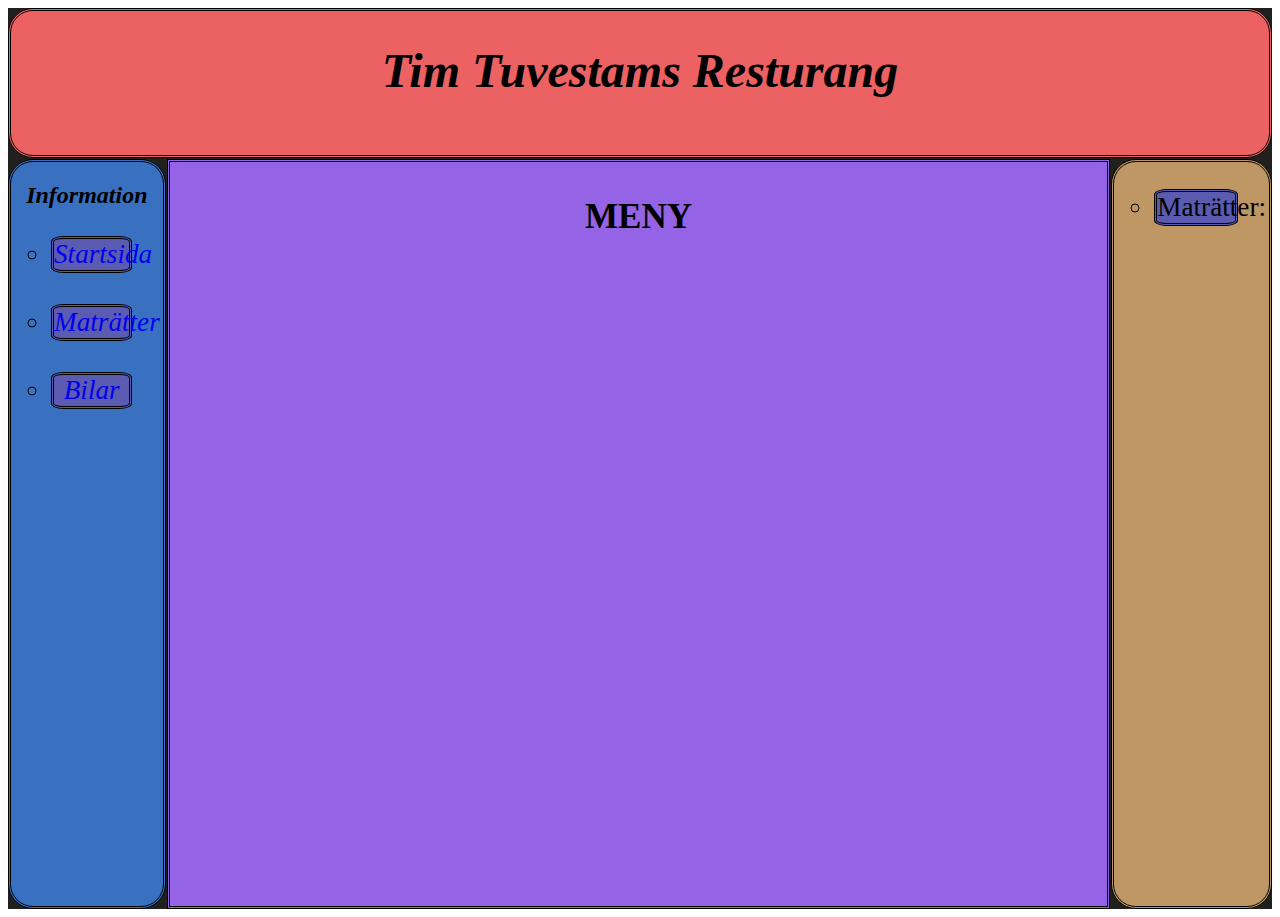
==== sida2.html @ db8ae6b9 "Sida 2 och 2" ====
<!DOCTYPE html>            <!--DOCTYPE och Språk-->
<html lang ="sv">

<head>
    <title> Tim Tuvestams Resturang </title>
    <meta charset = "utf-8"/>                       <!--Head-->
    <link href = "style.css" rel = "stylesheet"/>
</head>

<body>
    <div class="container">                                         <!--Griddarna-->
        <div class="item-1"><h1>Tim Tuvestams Resturang</h1></div>
        <div class="item-2"
        ><header> 
            <h2> Information </h2>  
            <nav>                                                <!--Navmeny-->
                <ul>
                    <li><a href ="index.html">Startsida</a></li>
                    <br>
                    <li><a href ="sida2.html">Maträtter</a></li>        
                    <br>       
                    <li><a href ="sida3.html">Bilar</a></li>
                </ul>
            </nav>       

        </header> </div>
        <div class="item-3">
            <h3>MENY </h3>
            

           
        </div> 
        <div class="item-4">
         <nav>
            <ul>
                <li>
                    Maträtter:
                </li>
            </ul>
         </nav>    
      </div>


      

</body>
</html>
---- style.css ----
body {
  background-image: url(https://media.istockphoto.com/id/502936829/photo/car-tires.jpg?s=612x612&w=0&k=20&c=3jn6wQtmUxnOdDEOOIfz3VGf_CXwvL7KBwKR_HxfPcU=);
  
}

.container { /* För alla gridda */
    display: grid;
    grid-template-columns: 1fr 6fr 1fr;
    grid-gap: 1px;
    grid-template-rows: 150px 750px;
    background-color: rgb(32, 32, 31);
    
    
}

.item-1{ /* Plan A Titletext */
    background-color: rgb(236, 98, 98);
    border-style: double; 
    grid-column: span 3;
    height: auto;
    text-align: center;
    font-family:'Times New Roman', Times, serif;
    font-style: italic;
    font-size: 150%; 
    border-radius: 25px;
}

.item-2{ /* Plan B Nav meny */
    background-color: rgb(58, 112, 192);
    border-style: double; 
    grid-column: span 1;
    font-family:'Times New Roman', Times, serif;
    font-style: italic;
    text-align: center;
    border-radius: 25px;
}

.item-3{ /* Plan C Informationstext */
    background-color: rgb(149, 99, 230);
    border-style: double; 
    width: auto;
    grid-column: span 1;
    Text-align:center;
    font-size:30px;
    
}

.item-4 { /* någonting glömde bort */
    background-color: rgb(190, 151, 100);
    border-style: double;
    border-radius: 25px;
}

nav{ /* Meny style */
    margin-right: 20%;
    font-size: 170%;
}

ul{ /*Meny listans cirklar*/
    list-style-type:circle;
}

li{ /*Listans style*/
    background-color: rgb(91, 91, 177);
    border-style:double;
    border-radius:15%;
}

a{
    text-decoration: none;
}
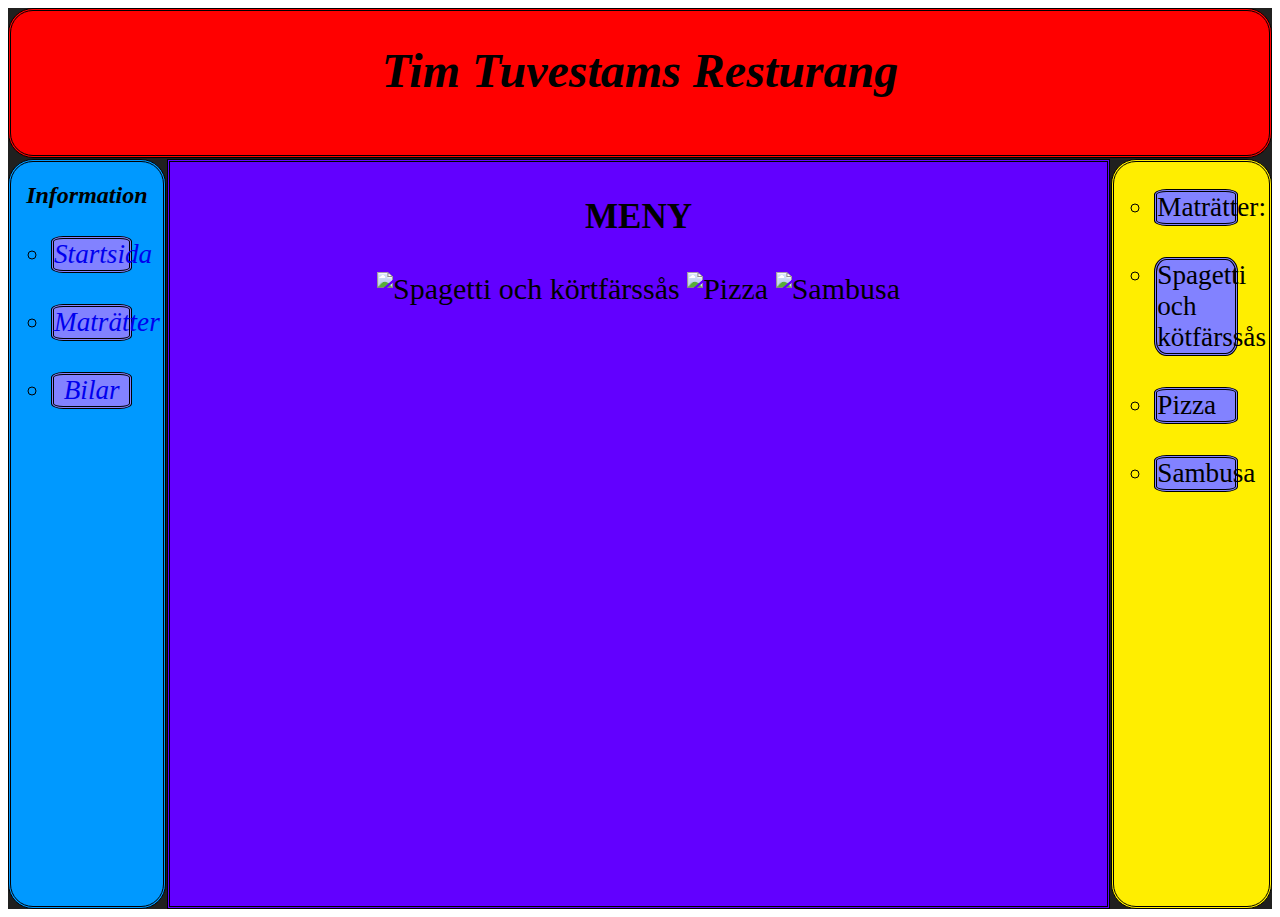
==== commit 365a4bbb: "webbsida" ====
--- a/sida2.html
+++ b/sida2.html
@@ -25,17 +25,21 @@
 
         </header> </div>
         <div class="item-3">
-            <h3>MENY </h3>
-            
-
-           
+            <h3> MENY </h3>
+            <img src="https://encrypted-tbn0.gstatic.com/images?q=tbn:ANd9GcQyO1RH6mrFSIQK6X5ry7O2Z54xfZgxS9_UCw&usqp=CAU" alt="Spagetti och körtfärssås">
+            <img src ="https://encrypted-tbn0.gstatic.com/images?q=tbn:ANd9GcR0Lj3_8eh0xYQLDhyh1pYwOF6l00mL7hIfww&usqp=CAU" alt="Pizza">
+            <img src="https://encrypted-tbn0.gstatic.com/images?q=tbn:ANd9GcRhUtRYhRAd_Ca22Nk1K39m5AfCtvzYyS321A&usqp=CAU"  alt="Sambusa">        
         </div> 
         <div class="item-4">
          <nav>
             <ul>
-                <li>
-                    Maträtter:
-                </li>
+                <li>Maträtter:</li>
+                <br>
+                <li>Spagetti och kötfärssås</li>
+                <br>
+                <li>Pizza</li>
+                <br>
+                <li>Sambusa</li>
             </ul>
          </nav>    
       </div>
--- a/style.css
+++ b/style.css
@@ -14,7 +14,7 @@
 }
 
 .item-1{ /* Plan A Titletext */
-    background-color: rgb(236, 98, 98);
+    background-color: rgb(255, 0, 0);
     border-style: double; 
     grid-column: span 3;
     height: auto;
@@ -26,7 +26,7 @@
 }
 
 .item-2{ /* Plan B Nav meny */
-    background-color: rgb(58, 112, 192);
+    background-color: rgb(0, 153, 255);
     border-style: double; 
     grid-column: span 1;
     font-family:'Times New Roman', Times, serif;
@@ -36,7 +36,7 @@
 }
 
 .item-3{ /* Plan C Informationstext */
-    background-color: rgb(149, 99, 230);
+    background-color: rgb(98, 0, 255);
     border-style: double; 
     width: auto;
     grid-column: span 1;
@@ -46,7 +46,7 @@
 }
 
 .item-4 { /* någonting glömde bort */
-    background-color: rgb(190, 151, 100);
+    background-color: rgb(255, 238, 0);
     border-style: double;
     border-radius: 25px;
 }
@@ -61,7 +61,7 @@
 }
 
 li{ /*Listans style*/
-    background-color: rgb(91, 91, 177);
+    background-color: rgb(130, 130, 255);
     border-style:double;
     border-radius:15%;
 }
@@ -70,6 +70,9 @@
     text-decoration: none;
 }
 
-
-
-
+.item-23{
+    background-color: rgb(149, 99, 230);
+    border-style: double; 
+    width: auto;
+    grid-column: span 2;
+}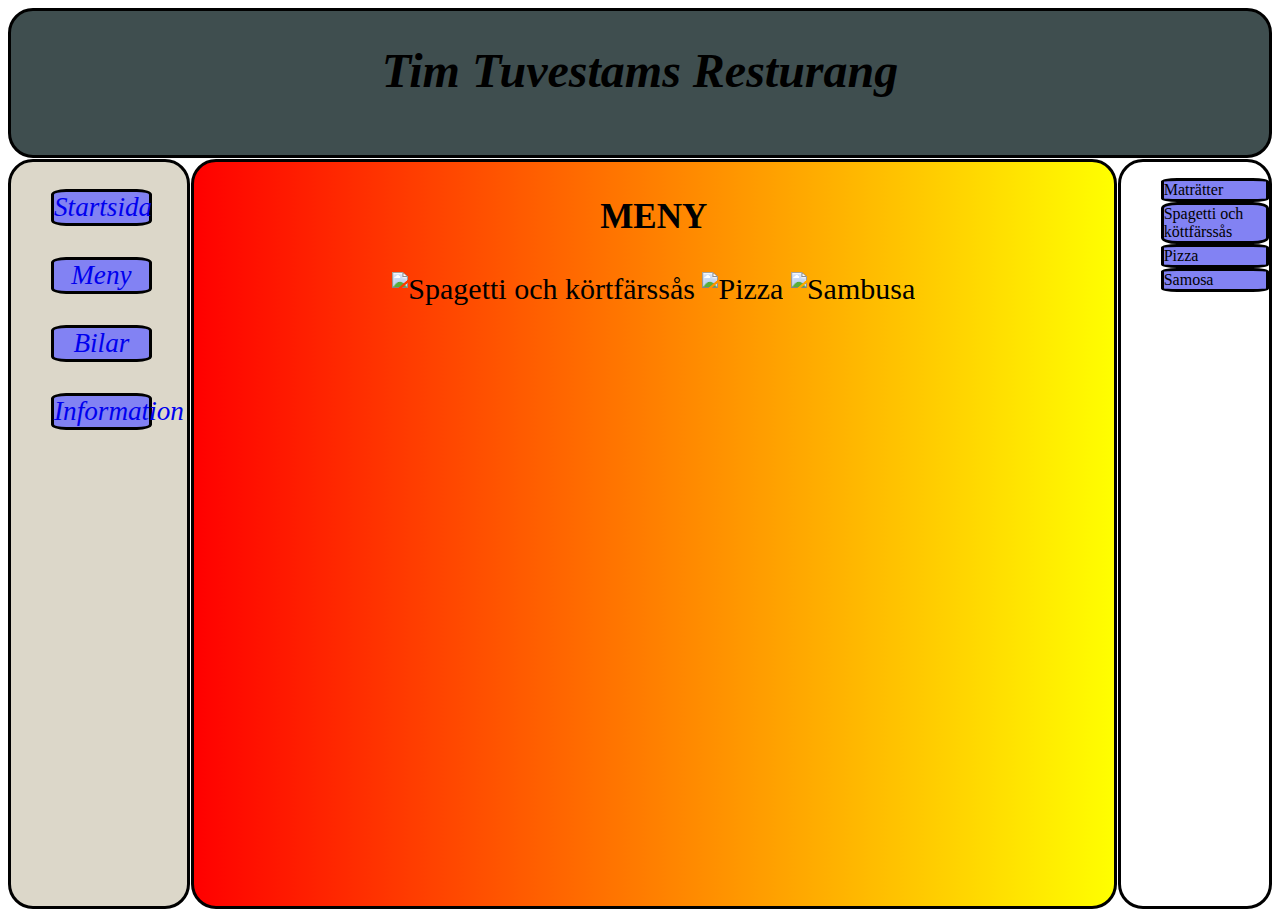
==== commit f4240bb7: "OKEJ" ====
--- a/sida2.html
+++ b/sida2.html
@@ -12,17 +12,17 @@
         <div class="item-1"><h1>Tim Tuvestams Resturang</h1></div>
         <div class="item-2"
         ><header> 
-            <h2> Information </h2>  
             <nav>                                                <!--Navmeny-->
                 <ul>
                     <li><a href ="index.html">Startsida</a></li>
-                    <br>
-                    <li><a href ="sida2.html">Maträtter</a></li>        
-                    <br>       
+                    <br>  
+                    <li><a href ="sida2.html">Meny</a></li>        
+                    <br>  
                     <li><a href ="sida3.html">Bilar</a></li>
+                    <br>  
+                    <li><a href ="sida4.html">Information</a>
                 </ul>
             </nav>       
-
         </header> </div>
         <div class="item-3">
             <h3> MENY </h3>
@@ -31,17 +31,12 @@
             <img src="https://encrypted-tbn0.gstatic.com/images?q=tbn:ANd9GcRhUtRYhRAd_Ca22Nk1K39m5AfCtvzYyS321A&usqp=CAU"  alt="Sambusa">        
         </div> 
         <div class="item-4">
-         <nav>
-            <ul>
-                <li>Maträtter:</li>
-                <br>
-                <li>Spagetti och kötfärssås</li>
-                <br>
+            <ul class = "Lista">
+                <li>Maträtter</li>
+                <li>Spagetti och köttfärssås</li>
                 <li>Pizza</li>
-                <br>
-                <li>Sambusa</li>
+                <li>Samosa</li>
             </ul>
-         </nav>    
       </div>
 
 
--- a/style.css
+++ b/style.css
@@ -1,21 +1,20 @@
+
 body {
   background-image: url(https://media.istockphoto.com/id/502936829/photo/car-tires.jpg?s=612x612&w=0&k=20&c=3jn6wQtmUxnOdDEOOIfz3VGf_CXwvL7KBwKR_HxfPcU=);
   
 }
+
 
 .container { /* För alla gridda */
     display: grid;
     grid-template-columns: 1fr 6fr 1fr;
     grid-gap: 1px;
     grid-template-rows: 150px 750px;
-    background-color: rgb(32, 32, 31);
-    
-    
 }
 
 .item-1{ /* Plan A Titletext */
-    background-color: rgb(255, 0, 0);
-    border-style: double; 
+    background-color: rgb(63, 78, 79);
+    border-style: solid; 
     grid-column: span 3;
     height: auto;
     text-align: center;
@@ -26,8 +25,8 @@
 }
 
 .item-2{ /* Plan B Nav meny */
-    background-color: rgb(0, 153, 255);
-    border-style: double; 
+    background-color: rgb(220, 215, 201);
+    border-style: solid; 
     grid-column: span 1;
     font-family:'Times New Roman', Times, serif;
     font-style: italic;
@@ -36,20 +35,23 @@
 }
 
 .item-3{ /* Plan C Informationstext */
-    background-color: rgb(98, 0, 255);
-    border-style: double; 
+    background-image: linear-gradient(to right, red , yellow);
+    border-style: solid; 
     width: auto;
     grid-column: span 1;
     Text-align:center;
     font-size:30px;
-    
+    border-radius: 25px;
+
 }
 
 .item-4 { /* någonting glömde bort */
-    background-color: rgb(255, 238, 0);
-    border-style: double;
+    background-image: url(https://t3.ftcdn.net/jpg/04/15/64/98/360_F_415649891_o1C3n3N3WucOFSK5zExC0hd13TuOeEIJ.jpg);
+    border-style: solid;
     border-radius: 25px;
 }
+
+
 
 nav{ /* Meny style */
     margin-right: 20%;
@@ -57,22 +59,41 @@
 }
 
 ul{ /*Meny listans cirklar*/
-    list-style-type:circle;
+    list-style-type: none;
 }
 
 li{ /*Listans style*/
-    background-color: rgb(130, 130, 255);
-    border-style:double;
+    background-color: rgb(130, 130, 243);
+    border-style: solid;
     border-radius:15%;
+}
+
+.item-5{
+    background-color: rgb(162, 123, 92);
+    border-style: solid; 
+    width: auto;
+    grid-column: span 2;
+    border-radius: 25px;
+    text-align: Center;
+    font-size: 30px;
 }
 
 a{
     text-decoration: none;
 }
 
-.item-23{
-    background-color: rgb(149, 99, 230);
-    border-style: double; 
-    width: auto;
-    grid-column: span 2;
-}+.text{
+    font-size: 20px;
+    font-style: italic;
+}
+
+.gammal{
+   height: 370px;
+   margin-top: 20px;
+   border-radius: 10px;
+   border-style:inherit;
+   border-color:rgb(211, 164, 94)
+}
+
+
+
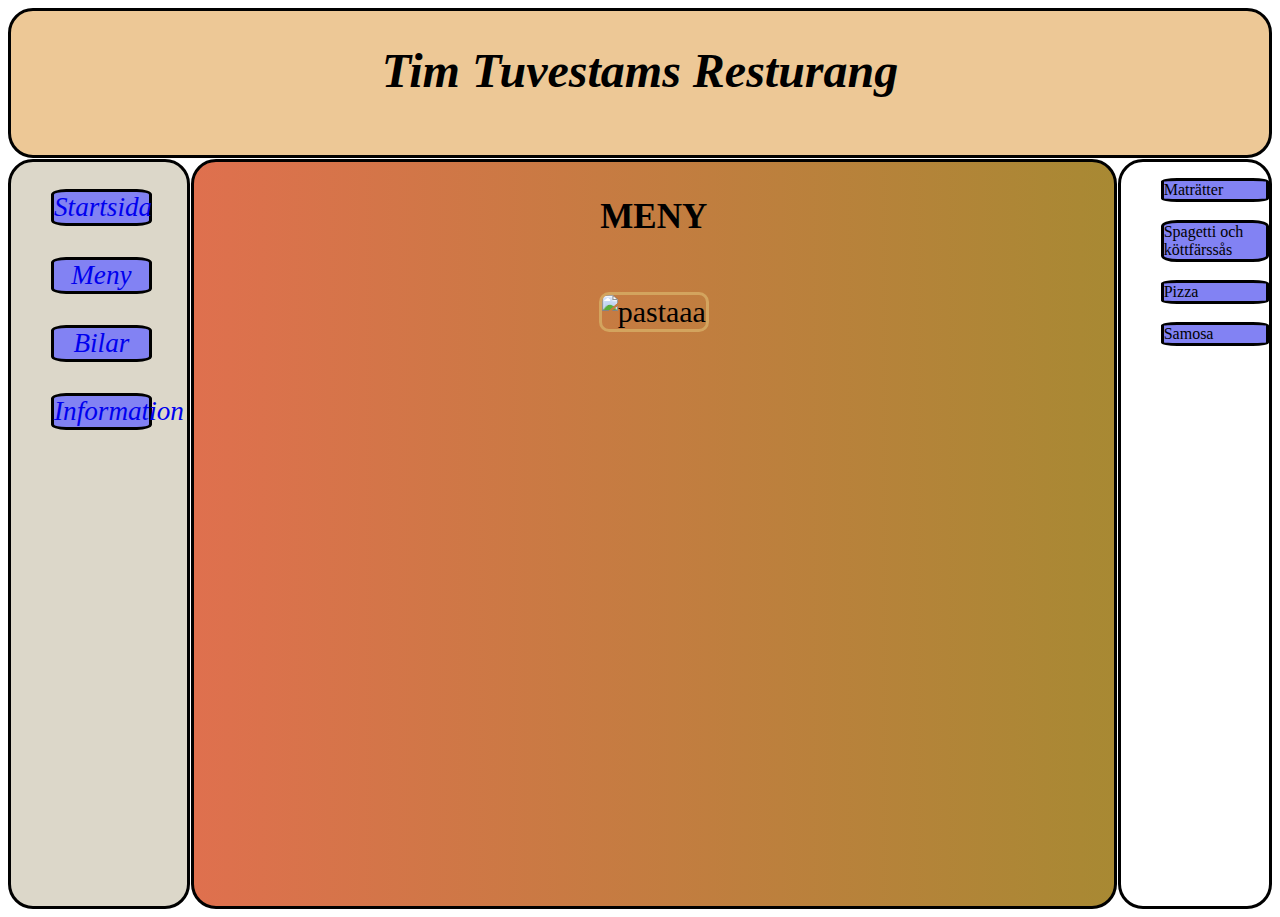
==== commit 0e59d597: "jobbat" ====
--- a/sida2.html
+++ b/sida2.html
@@ -26,15 +26,16 @@
         </header> </div>
         <div class="item-3">
             <h3> MENY </h3>
-            <img src="https://encrypted-tbn0.gstatic.com/images?q=tbn:ANd9GcQyO1RH6mrFSIQK6X5ry7O2Z54xfZgxS9_UCw&usqp=CAU" alt="Spagetti och körtfärssås">
-            <img src ="https://encrypted-tbn0.gstatic.com/images?q=tbn:ANd9GcR0Lj3_8eh0xYQLDhyh1pYwOF6l00mL7hIfww&usqp=CAU" alt="Pizza">
-            <img src="https://encrypted-tbn0.gstatic.com/images?q=tbn:ANd9GcRhUtRYhRAd_Ca22Nk1K39m5AfCtvzYyS321A&usqp=CAU"  alt="Sambusa">        
+            <img class ="pasta" src="https://static.onecms.io/wp-content/uploads/sites/19/2019/10/24/whitebeanalfredo-2000.jpg" alt="pastaaa">    
         </div> 
         <div class="item-4">
-            <ul class = "Lista">
+            <ul>
                 <li>Maträtter</li>
+                <br>
                 <li>Spagetti och köttfärssås</li>
+                <br>
                 <li>Pizza</li>
+                <br>
                 <li>Samosa</li>
             </ul>
       </div>
--- a/style.css
+++ b/style.css
@@ -13,7 +13,7 @@
 }
 
 .item-1{ /* Plan A Titletext */
-    background-color: rgb(63, 78, 79);
+    background-color: rgba(236, 196, 143, 0.932);
     border-style: solid; 
     grid-column: span 3;
     height: auto;
@@ -35,14 +35,14 @@
 }
 
 .item-3{ /* Plan C Informationstext */
-    background-image: linear-gradient(to right, red , yellow);
+    background-image: linear-gradient(to right, rgb(223, 112, 78) , rgb(168, 137, 51));
     border-style: solid; 
     width: auto;
     grid-column: span 1;
     Text-align:center;
     font-size:30px;
     border-radius: 25px;
-
+    
 }
 
 .item-4 { /* någonting glömde bort */
@@ -85,6 +85,7 @@
 .text{
     font-size: 20px;
     font-style: italic;
+    color: antiquewhite;
 }
 
 .gammal{
@@ -92,7 +93,15 @@
    margin-top: 20px;
    border-radius: 10px;
    border-style:inherit;
-   border-color:rgb(211, 164, 94)
+   border-color:rgb(211, 164, 94);
+}
+
+.pasta{
+    height: 370px;
+    margin-top: 20px;
+    border-radius: 10px;
+    border-style:inherit;
+    border-color:rgb(211, 164, 94);
 }
 
 
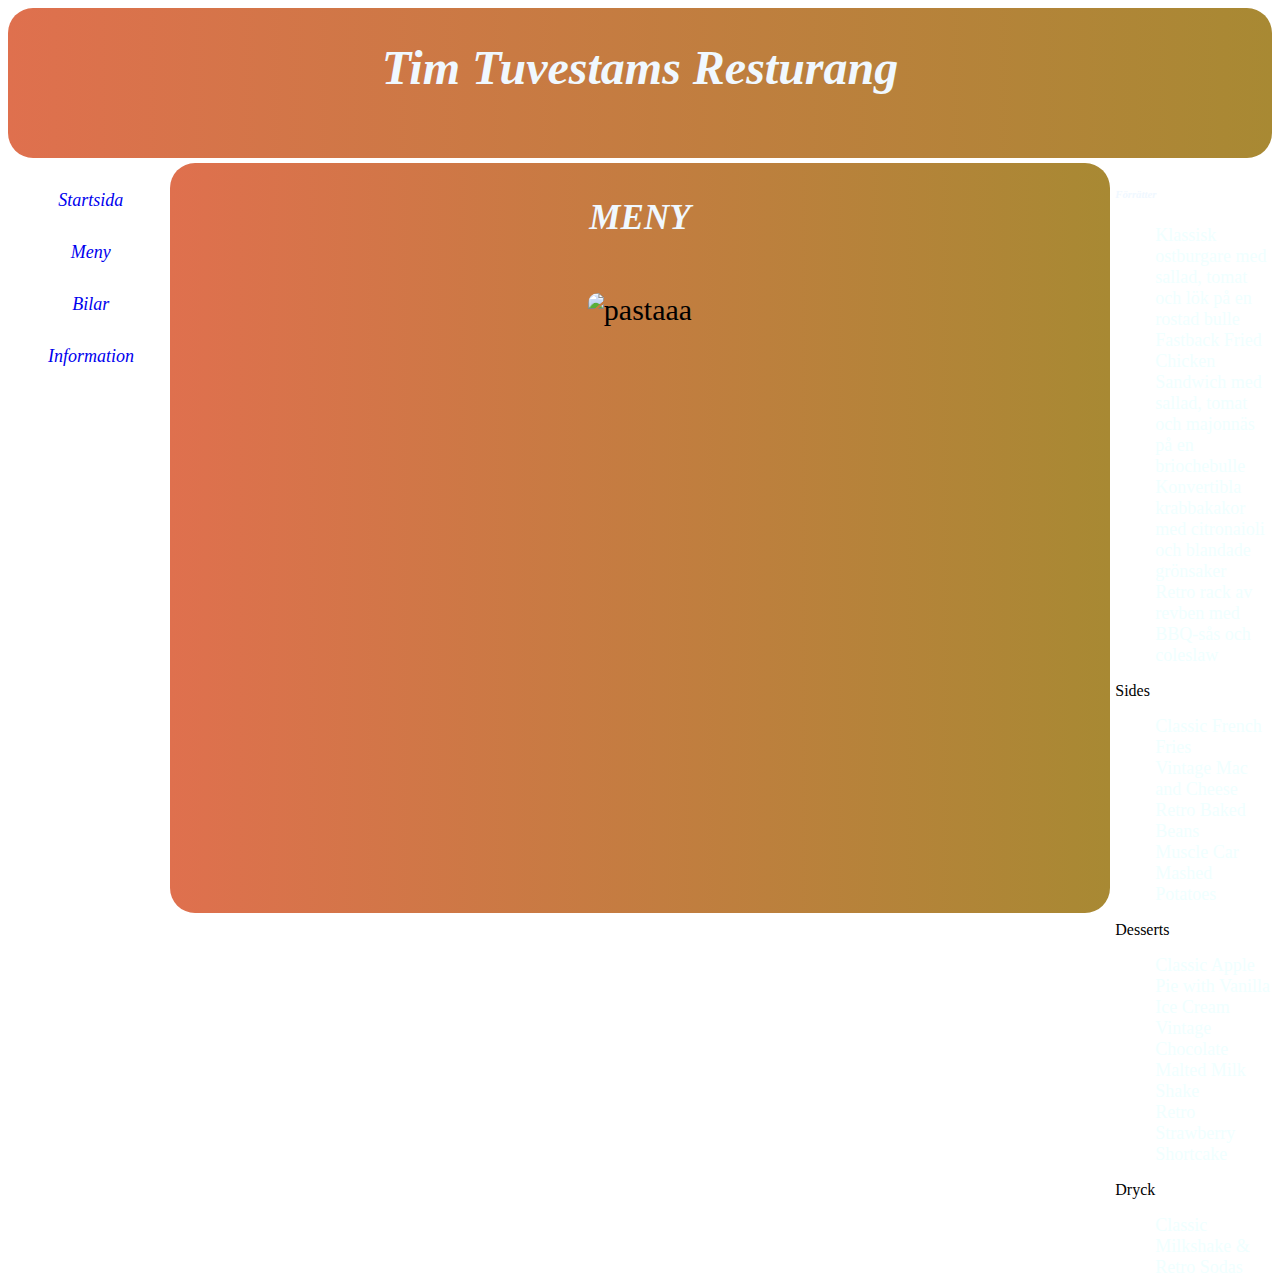
==== commit 3c63d9c0: "GG" ====
--- a/sida2.html
+++ b/sida2.html
@@ -29,14 +29,29 @@
             <img class ="pasta" src="https://static.onecms.io/wp-content/uploads/sites/19/2019/10/24/whitebeanalfredo-2000.jpg" alt="pastaaa">    
         </div> 
         <div class="item-4">
+            <h6>Förrätter</h6>
             <ul>
-                <li>Maträtter</li>
-                <br>
-                <li>Spagetti och köttfärssås</li>
-                <br>
-                <li>Pizza</li>
-                <br>
-                <li>Samosa</li>
+                <li>Klassisk ostburgare med sallad, tomat och lök på en rostad bulle</li>
+                <li>Fastback Fried Chicken Sandwich med sallad, tomat och majonnäs på en briochebulle</li>
+                <li>Konvertibla krabbakakor med citronaioli och blandade grönsaker</li>
+                <li>Retro rack av revben med BBQ-sås och coleslaw</li>
+            </ul>
+            <h7>Sides</h7>
+            <ul>
+              <li>Classic French Fries</li>
+              <li>Vintage Mac and Cheese</li>
+              <li>Retro Baked Beans</li>
+              <li>Muscle Car Mashed Potatoes</li>
+            </ul>
+            <h8>Desserts</h8>
+            <ul>
+              <li>Classic Apple Pie with Vanilla Ice Cream</li>
+              <li>Vintage Chocolate Malted Milk Shake</li>
+              <li>Retro Strawberry Shortcake</li>
+            </ul>
+            <h9>Dryck</h9>
+            <ul>
+              <li>Classic Milkshake & Retro Sodas</li>
             </ul>
       </div>
 
--- a/style.css
+++ b/style.css
@@ -1,32 +1,28 @@
 
 body {
-  background-image: url(https://media.istockphoto.com/id/502936829/photo/car-tires.jpg?s=612x612&w=0&k=20&c=3jn6wQtmUxnOdDEOOIfz3VGf_CXwvL7KBwKR_HxfPcU=);
-  
+  background-image: url(https://images.unsplash.com/photo-1610824224972-db9878a2fe2c?ixlib=rb-4.0.3&ixid=MnwxMjA3fDB8MHxzZWFyY2h8Mnx8d29vZCUyMHRleHR1cmV8ZW58MHx8MHx8&w=1000&q=80);
 }
-
 
 .container { /* För alla gridda */
     display: grid;
     grid-template-columns: 1fr 6fr 1fr;
-    grid-gap: 1px;
+    grid-gap: 5px;
     grid-template-rows: 150px 750px;
 }
 
 .item-1{ /* Plan A Titletext */
-    background-color: rgba(236, 196, 143, 0.932);
-    border-style: solid; 
+    background-image: linear-gradient(to right, rgb(223, 112, 78) , rgb(168, 137, 51));
     grid-column: span 3;
     height: auto;
     text-align: center;
     font-family:'Times New Roman', Times, serif;
     font-style: italic;
     font-size: 150%; 
-    border-radius: 25px;
+    border-radius: 25px;;
 }
 
 .item-2{ /* Plan B Nav meny */
-    background-color: rgb(220, 215, 201);
-    border-style: solid; 
+    background-image: url(https://images.pexels.com/photos/6788339/pexels-photo-6788339.jpeg?cs=srgb&dl=pexels-polina-kovaleva-6788339.jpg&fm=jpg);
     grid-column: span 1;
     font-family:'Times New Roman', Times, serif;
     font-style: italic;
@@ -36,18 +32,16 @@
 
 .item-3{ /* Plan C Informationstext */
     background-image: linear-gradient(to right, rgb(223, 112, 78) , rgb(168, 137, 51));
-    border-style: solid; 
     width: auto;
     grid-column: span 1;
     Text-align:center;
     font-size:30px;
     border-radius: 25px;
-    
 }
 
-.item-4 { /* någonting glömde bort */
+.item-4 { /* Meny och Tider */
     background-image: url(https://t3.ftcdn.net/jpg/04/15/64/98/360_F_415649891_o1C3n3N3WucOFSK5zExC0hd13TuOeEIJ.jpg);
-    border-style: solid;
+    border-style: none;
     border-radius: 25px;
 }
 
@@ -56,21 +50,11 @@
 nav{ /* Meny style */
     margin-right: 20%;
     font-size: 170%;
-}
-
-ul{ /*Meny listans cirklar*/
-    list-style-type: none;
-}
-
-li{ /*Listans style*/
-    background-color: rgb(130, 130, 243);
-    border-style: solid;
-    border-radius:15%;
+    color: rgb(0, 0, 0);
 }
 
 .item-5{
-    background-color: rgb(162, 123, 92);
-    border-style: solid; 
+    background-image: linear-gradient(to right, rgb(223, 112, 78) , rgb(168, 137, 51));
     width: auto;
     grid-column: span 2;
     border-radius: 25px;
@@ -104,5 +88,21 @@
     border-color:rgb(211, 164, 94);
 }
 
+li{
+    color: azure;
+    font-size: large;
+}
+
+h1,h2,h3,h4,h5,h6{
+color: aliceblue;
+font-style: italic;
+}
+
+ul{
+    list-style: none;
+}
 
 
+
+
+
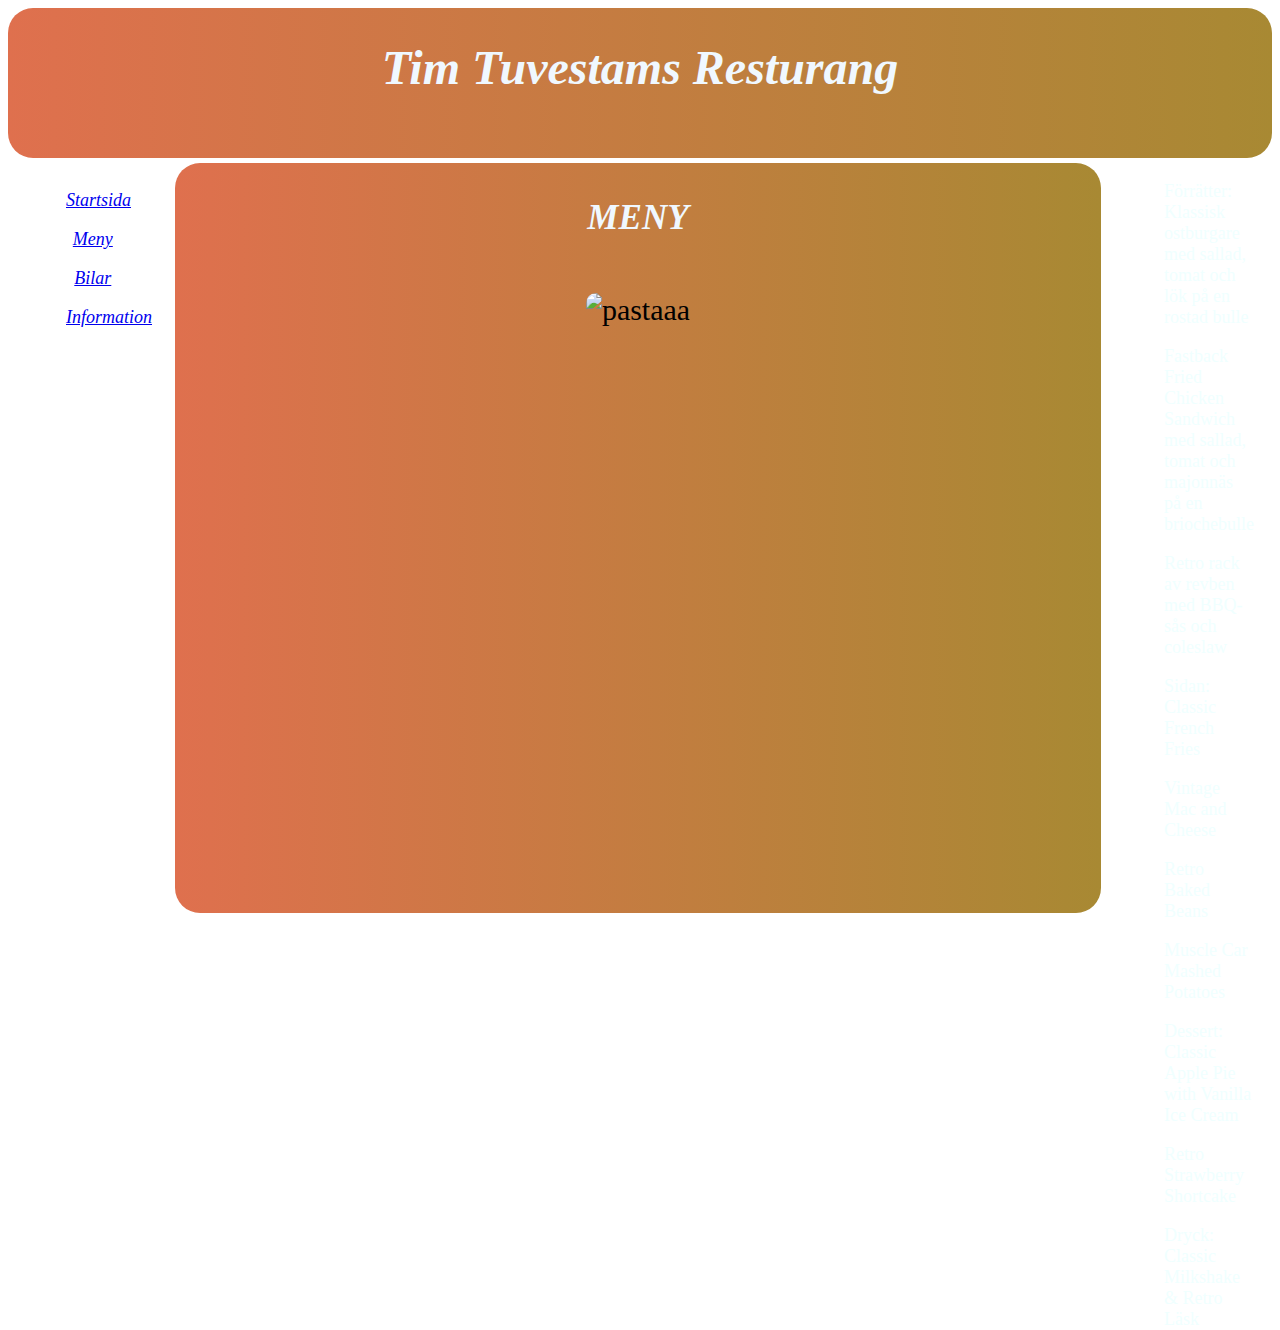
==== commit d643df99: "KLART!!!!!!!" ====
--- a/sida2.html
+++ b/sida2.html
@@ -15,11 +15,11 @@
             <nav>                                                <!--Navmeny-->
                 <ul>
                     <li><a href ="index.html">Startsida</a></li>
-                    <br>  
+
                     <li><a href ="sida2.html">Meny</a></li>        
-                    <br>  
+
                     <li><a href ="sida3.html">Bilar</a></li>
-                    <br>  
+ 
                     <li><a href ="sida4.html">Information</a>
                 </ul>
             </nav>       
@@ -29,35 +29,32 @@
             <img class ="pasta" src="https://static.onecms.io/wp-content/uploads/sites/19/2019/10/24/whitebeanalfredo-2000.jpg" alt="pastaaa">    
         </div> 
         <div class="item-4">
-            <h6>Förrätter</h6>
             <ul>
-                <li>Klassisk ostburgare med sallad, tomat och lök på en rostad bulle</li>
+                <li>Förrätter: Klassisk ostburgare med sallad, tomat och lök på en rostad bulle</li>
+    
                 <li>Fastback Fried Chicken Sandwich med sallad, tomat och majonnäs på en briochebulle</li>
-                <li>Konvertibla krabbakakor med citronaioli och blandade grönsaker</li>
+
                 <li>Retro rack av revben med BBQ-sås och coleslaw</li>
             </ul>
-            <h7>Sides</h7>
             <ul>
-              <li>Classic French Fries</li>
+              <li>Sidan: Classic French Fries</li>
+
               <li>Vintage Mac and Cheese</li>
+
               <li>Retro Baked Beans</li>
+
               <li>Muscle Car Mashed Potatoes</li>
             </ul>
-            <h8>Desserts</h8>
             <ul>
-              <li>Classic Apple Pie with Vanilla Ice Cream</li>
-              <li>Vintage Chocolate Malted Milk Shake</li>
+              <li>Dessert: Classic Apple Pie with Vanilla Ice Cream</li>
+
               <li>Retro Strawberry Shortcake</li>
             </ul>
-            <h9>Dryck</h9>
             <ul>
-              <li>Classic Milkshake & Retro Sodas</li>
+              <li>Dryck: Classic Milkshake & Retro Läsk</li>
             </ul>
-      </div>
-
-
-      
-
+        </div>
+    </div>  
 </body>
 </html>
     --- a/style.css
+++ b/style.css
@@ -22,7 +22,7 @@
 }
 
 .item-2{ /* Plan B Nav meny */
-    background-image: url(https://images.pexels.com/photos/6788339/pexels-photo-6788339.jpeg?cs=srgb&dl=pexels-polina-kovaleva-6788339.jpg&fm=jpg);
+    background-image: url(https://images.unsplash.com/photo-1580687104139-9d51ce55e346?ixlib=rb-4.0.3&ixid=MnwxMjA3fDB8MHxzZWFyY2h8NHx8c3RvbmUlMjB0ZXh0dXJlfGVufDB8fDB8fA%3D%3D&w=1000&q=80);
     grid-column: span 1;
     font-family:'Times New Roman', Times, serif;
     font-style: italic;
@@ -62,10 +62,6 @@
     font-size: 30px;
 }
 
-a{
-    text-decoration: none;
-}
-
 .text{
     font-size: 20px;
     font-style: italic;
@@ -91,6 +87,7 @@
 li{
     color: azure;
     font-size: large;
+    margin:1em
 }
 
 h1,h2,h3,h4,h5,h6{
@@ -100,6 +97,49 @@
 
 ul{
     list-style: none;
+    color: azure;
+}
+
+a:visited 
+{
+    text-decoration: none;
+    color: aliceblue;
+}
+
+p{
+    font-style: italic;
+    color: azure;
+}
+
+.cool{
+  text-align: center;
+}
+
+.race{
+    height: 370px;
+    margin-top: 20px;
+    border-radius: 10px;
+    border-style:inherit;
+    border-color:rgb(211, 164, 94);
+}
+
+.cars{
+    height: 370px;
+    border-radius: 10px;
+    border-style:inherit;
+    border-color:rgb(211, 164, 94);
+}
+
+.tim{
+    font-size:large;
+    font-style: italic;
+    text-align: center;
+}
+
+.intro{
+    font-size:large;
+    text-align: center;
+    font-style: italic;
 }
 
 
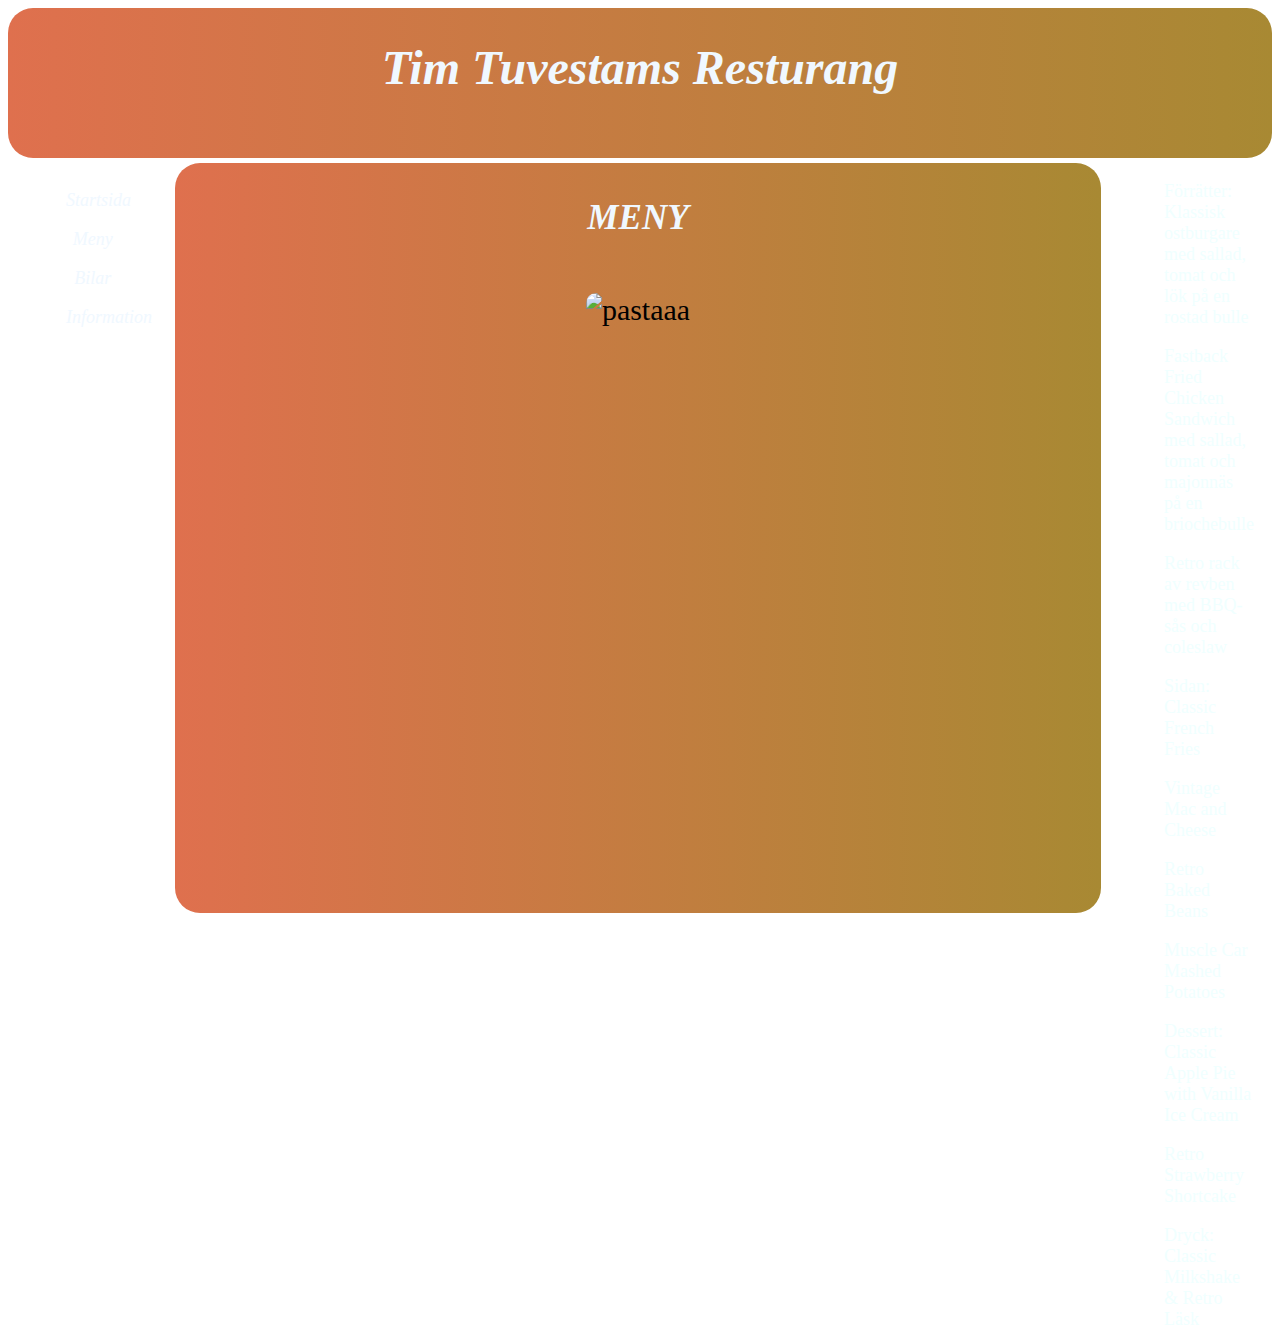
==== commit 108d22e7: "KLART!!" ====
--- a/sida2.html
+++ b/sida2.html
@@ -1,60 +1,62 @@
-<!DOCTYPE html>            <!--DOCTYPE och Språk-->
-<html lang ="sv">
-
-<head>
+<!DOCTYPE html>
+<!--DOCTYPE och Språk-->
+<html lang="sv">
+  <head>
     <title> Tim Tuvestams Resturang </title>
-    <meta charset = "utf-8"/>                       <!--Head-->
-    <link href = "style.css" rel = "stylesheet"/>
-</head>
-
-<body>
-    <div class="container">                                         <!--Griddarna-->
-        <div class="item-1"><h1>Tim Tuvestams Resturang</h1></div>
-        <div class="item-2"
-        ><header> 
-            <nav>                                                <!--Navmeny-->
-                <ul>
-                    <li><a href ="index.html">Startsida</a></li>
-
-                    <li><a href ="sida2.html">Meny</a></li>        
-
-                    <li><a href ="sida3.html">Bilar</a></li>
- 
-                    <li><a href ="sida4.html">Information</a>
-                </ul>
-            </nav>       
-        </header> </div>
-        <div class="item-3">
-            <h3> MENY </h3>
-            <img class ="pasta" src="https://static.onecms.io/wp-content/uploads/sites/19/2019/10/24/whitebeanalfredo-2000.jpg" alt="pastaaa">    
-        </div> 
-        <div class="item-4">
+    <meta charset="utf-8" />
+    <!--Head-->
+    <link href="style.css" rel="stylesheet" />
+  </head>
+  <body>
+    <div class="container">
+      <!--Griddarna-->
+      <div class="item-1">
+        <h1>Tim Tuvestams Resturang</h1>
+      </div>
+      <div class="item-2">
+        <header>
+          <nav>
+            <!--Navmeny-->
             <ul>
-                <li>Förrätter: Klassisk ostburgare med sallad, tomat och lök på en rostad bulle</li>
-    
-                <li>Fastback Fried Chicken Sandwich med sallad, tomat och majonnäs på en briochebulle</li>
-
-                <li>Retro rack av revben med BBQ-sås och coleslaw</li>
+              <li>
+                <a href="index.html">Startsida</a>
+              </li>
+              <li>
+                <a href="sida2.html">Meny</a>
+              </li>
+              <li>
+                <a href="sida3.html">Bilar</a>
+              </li>
+              <li>
+                <a href="sida4.html">Information</a>
             </ul>
-            <ul>
-              <li>Sidan: Classic French Fries</li>
-
-              <li>Vintage Mac and Cheese</li>
-
-              <li>Retro Baked Beans</li>
-
-              <li>Muscle Car Mashed Potatoes</li>
-            </ul>
-            <ul>
-              <li>Dessert: Classic Apple Pie with Vanilla Ice Cream</li>
-
-              <li>Retro Strawberry Shortcake</li>
-            </ul>
-            <ul>
-              <li>Dryck: Classic Milkshake & Retro Läsk</li>
-            </ul>
-        </div>
-    </div>  
-</body>
-</html>
-    +          </nav>
+        </header>
+      </div>
+      <div class="item-3">
+        <h3> MENY </h3>
+        <img class="pasta" src="https://static.onecms.io/wp-content/uploads/sites/19/2019/10/24/whitebeanalfredo-2000.jpg" alt="pastaaa">
+      </div>
+      <div class="item-4">
+        <ul>
+          <li>Förrätter: Klassisk ostburgare med sallad, tomat och lök på en rostad bulle</li>
+          <li>Fastback Fried Chicken Sandwich med sallad, tomat och majonnäs på en briochebulle</li>
+          <li>Retro rack av revben med BBQ-sås och coleslaw</li>
+        </ul>
+        <ul>
+          <li>Sidan: Classic French Fries</li>
+          <li>Vintage Mac and Cheese</li>
+          <li>Retro Baked Beans</li>
+          <li>Muscle Car Mashed Potatoes</li>
+        </ul>
+        <ul>
+          <li>Dessert: Classic Apple Pie with Vanilla Ice Cream</li>
+          <li>Retro Strawberry Shortcake</li>
+        </ul>
+        <ul>
+          <li>Dryck: Classic Milkshake & Retro Läsk</li>
+        </ul>
+      </div>
+    </div>
+  </body>
+</html>--- a/style.css
+++ b/style.css
@@ -22,7 +22,7 @@
 }
 
 .item-2{ /* Plan B Nav meny */
-    background-image: url(https://images.unsplash.com/photo-1580687104139-9d51ce55e346?ixlib=rb-4.0.3&ixid=MnwxMjA3fDB8MHxzZWFyY2h8NHx8c3RvbmUlMjB0ZXh0dXJlfGVufDB8fDB8fA%3D%3D&w=1000&q=80);
+    background-image: url(https://media.istockphoto.com/id/1066080904/photo/black-marble-texture-and-background.jpg?b=1&s=170667a&w=0&k=20&c=lDwnNvJ9bZeNHK0XKQZ3Vv8PASHVhLeThfrywePTJyM=);
     grid-column: span 1;
     font-family:'Times New Roman', Times, serif;
     font-style: italic;
@@ -100,7 +100,7 @@
     color: azure;
 }
 
-a:visited 
+a
 {
     text-decoration: none;
     color: aliceblue;
@@ -146,3 +146,5 @@
 
 
 
+
+
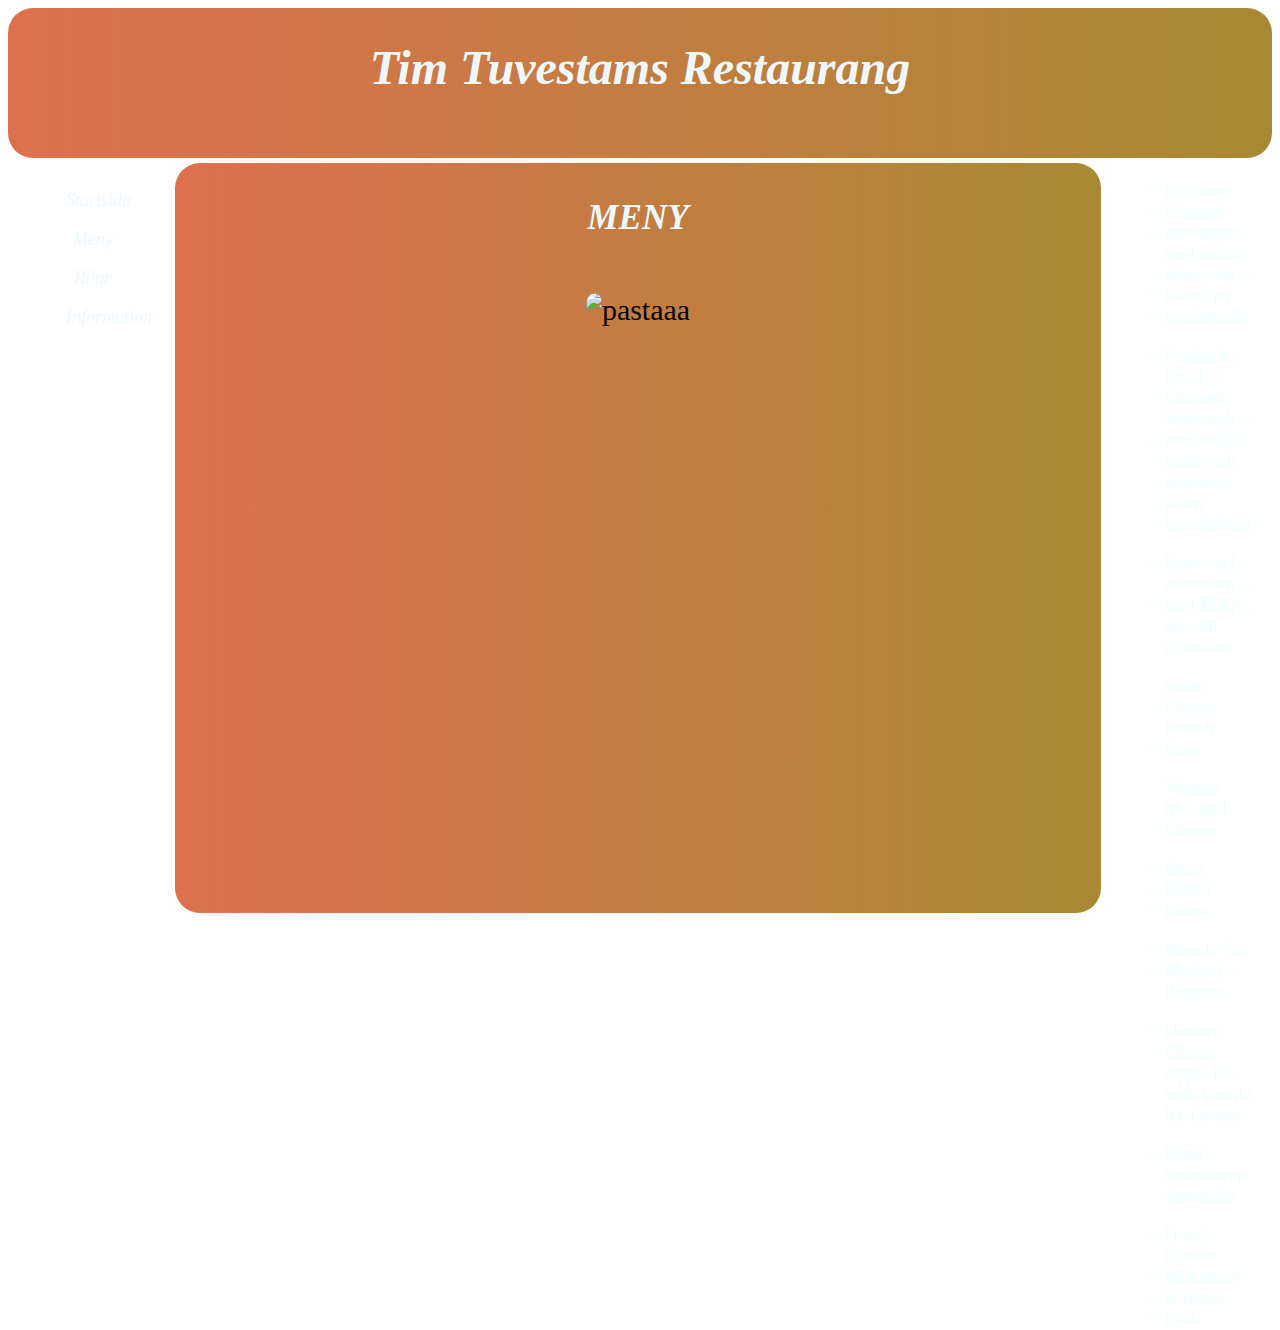
==== commit 587d66c6: "sfgbs" ====
--- a/sida2.html
+++ b/sida2.html
@@ -2,7 +2,7 @@
 <!--DOCTYPE och Språk-->
 <html lang="sv">
   <head>
-    <title> Tim Tuvestams Resturang </title>
+    <title> Tim Tuvestams Restaurang </title>
     <meta charset="utf-8" />
     <!--Head-->
     <link href="style.css" rel="stylesheet" />
@@ -11,14 +11,14 @@
     <div class="container">
       <!--Griddarna-->
       <div class="item-1">
-        <h1>Tim Tuvestams Resturang</h1>
+        <h1>Tim Tuvestams Restaurang</h1>
       </div>
       <div class="item-2">
         <header>
           <nav>
             <!--Navmeny-->
             <ul>
-              <li>
+              <li> <!--PunktLista till sidor-->
                 <a href="index.html">Startsida</a>
               </li>
               <li>
@@ -35,10 +35,10 @@
       </div>
       <div class="item-3">
         <h3> MENY </h3>
-        <img class="pasta" src="https://static.onecms.io/wp-content/uploads/sites/19/2019/10/24/whitebeanalfredo-2000.jpg" alt="pastaaa">
+        <img class="pasta" src="https://static.onecms.io/wp-content/uploads/sites/19/2019/10/24/whitebeanalfredo-2000.jpg" alt="pastaaa"> <!--Bild-->
       </div>
       <div class="item-4">
-        <ul>
+        <ul> <!--Lista-->
           <li>Förrätter: Klassisk ostburgare med sallad, tomat och lök på en rostad bulle</li>
           <li>Fastback Fried Chicken Sandwich med sallad, tomat och majonnäs på en briochebulle</li>
           <li>Retro rack av revben med BBQ-sås och coleslaw</li>
--- a/style.css
+++ b/style.css
@@ -53,7 +53,7 @@
     color: rgb(0, 0, 0);
 }
 
-.item-5{
+.item-5{   
     background-image: linear-gradient(to right, rgb(223, 112, 78) , rgb(168, 137, 51));
     width: auto;
     grid-column: span 2;
@@ -62,13 +62,13 @@
     font-size: 30px;
 }
 
-.text{
+.text{ /* storlek och text stil och färg till texten*/
     font-size: 20px;
     font-style: italic;
     color: antiquewhite;
 }
 
-.gammal{
+.gammal{ /*positioner och storlek till bilen*/
    height: 370px;
    margin-top: 20px;
    border-radius: 10px;
@@ -76,7 +76,7 @@
    border-color:rgb(211, 164, 94);
 }
 
-.pasta{
+.pasta{ /*position och storlek till pastan*/
     height: 370px;
     margin-top: 20px;
     border-radius: 10px;
@@ -84,38 +84,38 @@
     border-color:rgb(211, 164, 94);
 }
 
-li{
+li{ /*style på listan*/
     color: azure;
     font-size: large;
     margin:1em
 }
 
-h1,h2,h3,h4,h5,h6{
+h1,h2,h3,h4,h5,h6{  /*Style till texten*/
 color: aliceblue;
 font-style: italic;
 }
 
-ul{
+ul{ /*Färg och stil till punktlista*/
     list-style: none;
     color: azure;
 }
 
-a
+a /**/
 {
     text-decoration: none;
     color: aliceblue;
 }
-
-p{
+ 
+p{ /*text stil och färg til texten*/
     font-style: italic;
     color: azure;
 }
 
-.cool{
+.cool{ /*position*/
   text-align: center;
 }
 
-.race{
+.race{ /**/
     height: 370px;
     margin-top: 20px;
     border-radius: 10px;
